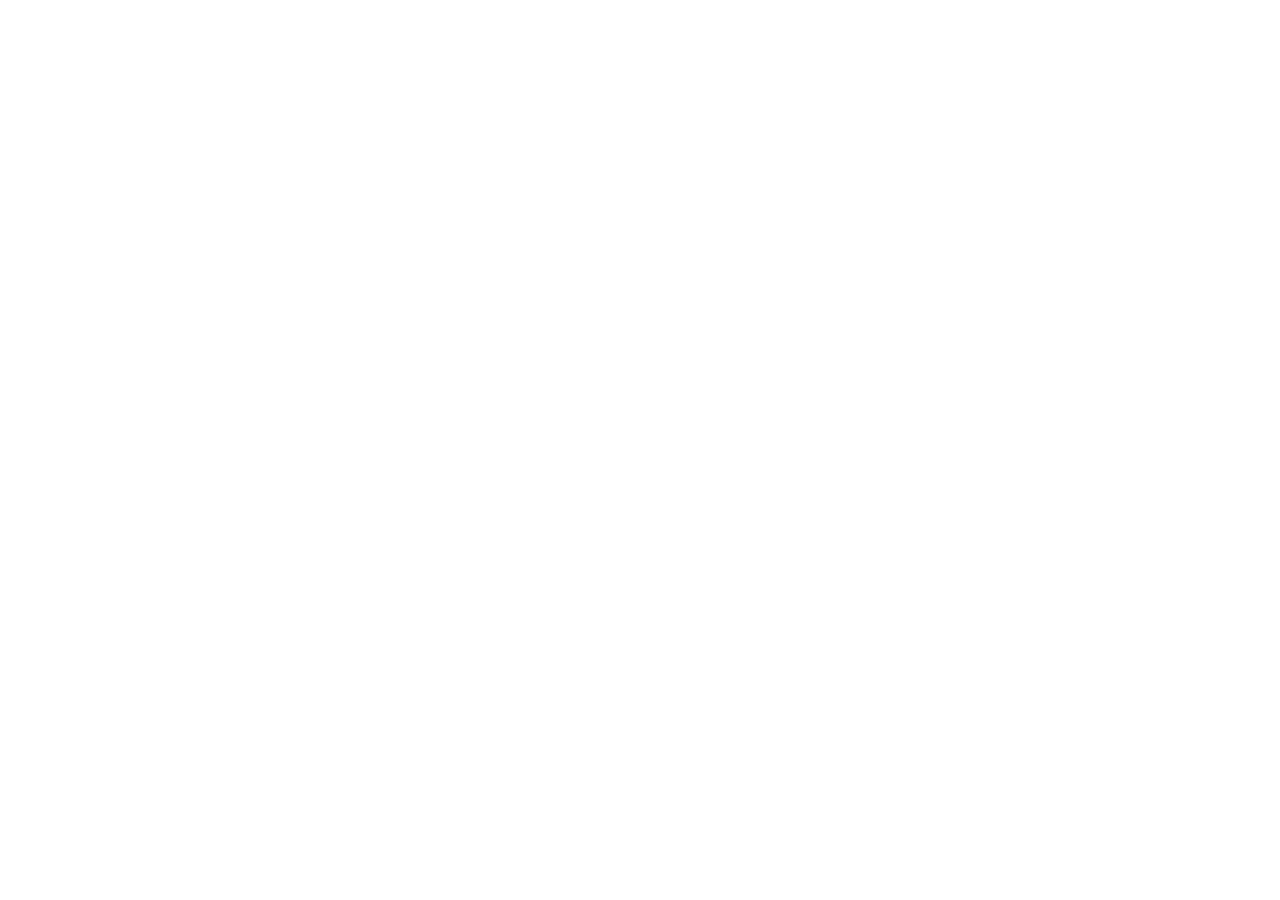
==== домашнее_задание/1.html @ 11a519ba "homework4" ====
<!DOCTYPE html>
<html lang="en">
<head>
  <meta charset="UTF-8">
  <title>Homework4.1</title>
</head>
<body>
<!--
Обязательное задание.

Необходимо данное задание выполнить в es5 стиле и в es6 стиле.
Необходимо создать функцию-конструктор/класс для продукта.
Названия: `ProductES5` для es5 стиля, `ProductES6` для es6 стиля.
При создании объекта от функции-конструктора/класса необходимо передавать имя
и цену товара, эта информация должна быть сохранена в объекте.
Также у объекта должна быть возможность выполнить метод `make25Discount`, данный
метод должен уменьшать стоимость продукта на 25%.
Необходимо продемонстрировать работу с объектом (в свободной форме).
-->
<script>
  "use strict";

  function ProductES5(name, price) {
    this.name = name;
    this.price = price;
  }

  ProductES5.prototype.make25Discount = function() {
    this.price *= .75; 
  };

  class ProductES6 {
    constructor(name, price) {
      this.name = name;
      this.price = price;
    }

    make25Discount() {
      this.price *= .75; 
    }
  }

  const product1 = new ProductES5("bread", 24);
  const product2 = new ProductES6("butter", 300);

  console.log(product1);
  console.log(product2);
  
  console.log(product1.price);
  console.log(product2.price);

  product1.make25Discount();
  product2.make25Discount();

  console.log(product1.price);
  console.log(product2.price);

</script>
</body>
</html>
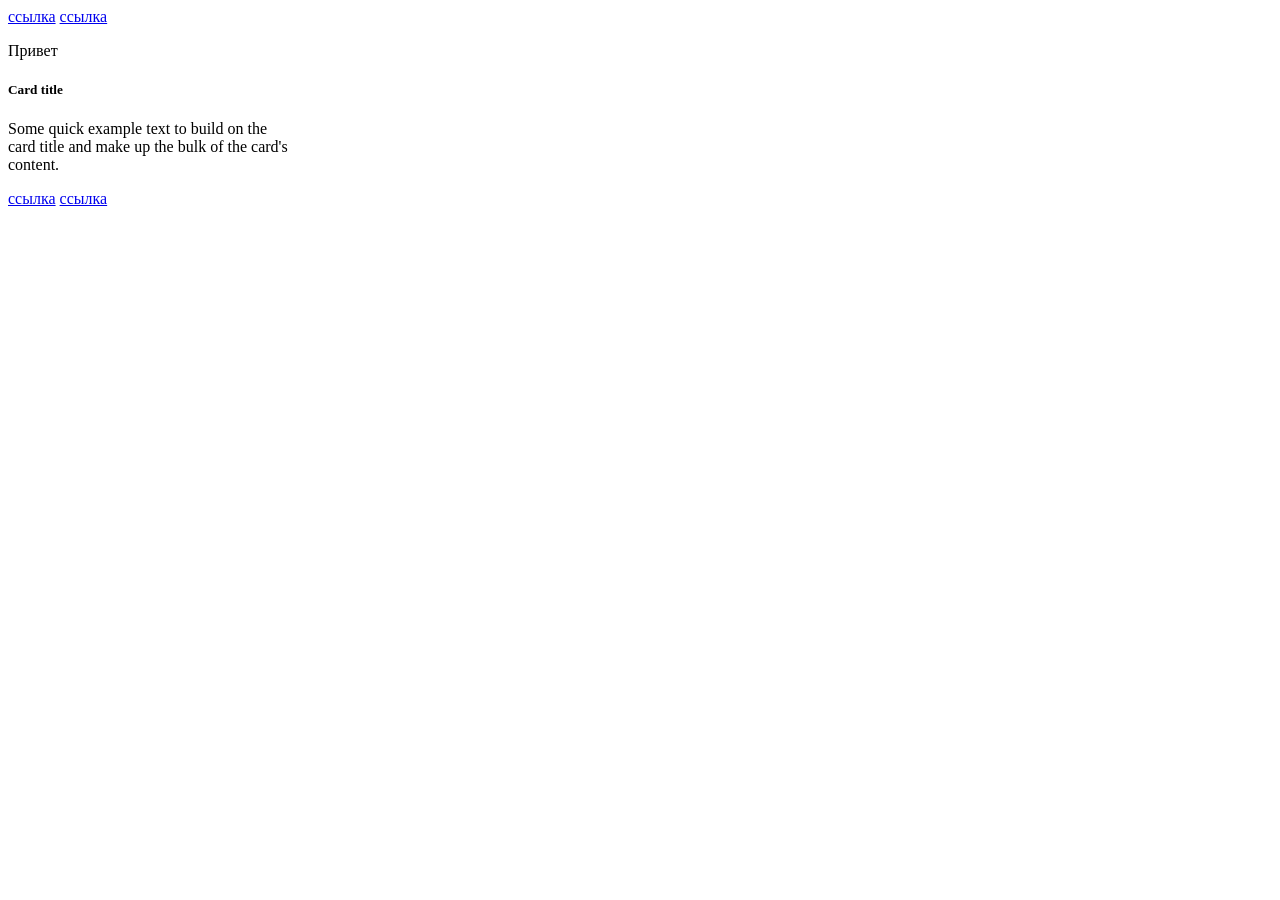
==== commit 9b39e665: "homework5" ====
--- a/домашнее_задание/1.html
+++ b/домашнее_задание/1.html
@@ -2,59 +2,88 @@
 <html lang="en">
 <head>
   <meta charset="UTF-8">
-  <title>Homework4.1</title>
+  <title>Homework5.1</title>
 </head>
 <body>
 <!--
 Обязательное задание.
 
-Необходимо данное задание выполнить в es5 стиле и в es6 стиле.
-Необходимо создать функцию-конструктор/класс для продукта.
-Названия: `ProductES5` для es5 стиля, `ProductES6` для es6 стиля.
-При создании объекта от функции-конструктора/класса необходимо передавать имя
-и цену товара, эта информация должна быть сохранена в объекте.
-Также у объекта должна быть возможность выполнить метод `make25Discount`, данный
-метод должен уменьшать стоимость продукта на 25%.
-Необходимо продемонстрировать работу с объектом (в свободной форме).
+Выполнить все задачи в теге script. Комментарии, в которых написаны задачи, не
+стирать, код с решением задачи пишем под комментарием.
 -->
+
+<a href="#" class="card-link">Card link</a>
+<a href="#" class="card-link">Another link</a>
+
+<div class="card" style="width: 18rem;">
+  <div class="card-body">
+    <h5 class="card-title" data-number="100">Card title</h5>
+    <h6 class="card-subtitle mb-2 text-muted">Card subtitle</h6>
+    <p class="card-text" data-number="50">
+      Some quick example text to build on the card title and make up the bulk of the card's
+      content.
+    </p>
+    <a href="#" id="super_link" class="card-link">Card link</a>
+    <a href="#" class="card-link" data-number="50">Another link</a>
+  </div>
+</div>
+
 <script>
   "use strict";
 
-  function ProductES5(name, price) {
-    this.name = name;
-    this.price = price;
-  }
+  /*
+  1. Найти по id, используя getElementById, элемент с id равным "super_link" и
+  вывести этот элемент в консоль.
+   */
+  console.log(document.getElementById('super_link'));
 
-  ProductES5.prototype.make25Discount = function() {
-    this.price *= .75; 
-  };
+  /*
+  2. Внутри всех элементов на странице, которые имеют класс "card-link",
+  поменяйте текст внутри элемента на "ссылка".
+   */
+  const arr = document.getElementsByClassName('card-link'); 
+  for (let i = 0; i < arr.length; i++) {
+    arr[i].textContent = "ссылка";
+  } 
 
-  class ProductES6 {
-    constructor(name, price) {
-      this.name = name;
-      this.price = price;
-    }
+  /*
+  3. Найти все элементы на странице с классом "card-link", которые лежат в
+  элементе с классом "card-body" и вывести полученную коллекцию в консоль.
+   */
+  console.log(document.querySelectorAll('.card-body .card-link')); 
 
-    make25Discount() {
-      this.price *= .75; 
-    }
-  }
+  /*
+  4. Найти первый попавшийся элемент на странице у которого есть атрибут
+  data-number со значением 50 и вывести его в консоль.
+   */
+  console.log(document.querySelector('[data-number="50"]'));
 
-  const product1 = new ProductES5("bread", 24);
-  const product2 = new ProductES6("butter", 300);
+  /*
+  5. Выведите содержимое тега title в консоль.
+   */
+  console.log(document.title);
 
-  console.log(product1);
-  console.log(product2);
+  /*
+  6. Получите элемент с классом "card-title" и выведите его родительский узел
+  в консоль.
+   */
+  console.log(document.querySelector('.card-title').parentNode);
+
+  /*
+  7. Создайте тег `p`, запишите внутри него текст "Привет" и добавьте созданный
+  тег в начало элемента, который имеет класс "card".
+   */
+  let newTag = document.createElement("p");
+  newTag.innerText = "Привет";
+  let elemCard = document.querySelector('.card')
+  elemCard.prepend(newTag);
+
+  /*
+  8. Удалите тег h6 на странице.
+   */
+  const delTag = document.querySelector('h6');
+  delTag.remove();
   
-  console.log(product1.price);
-  console.log(product2.price);
-
-  product1.make25Discount();
-  product2.make25Discount();
-
-  console.log(product1.price);
-  console.log(product2.price);
-
 </script>
 </body>
 </html>
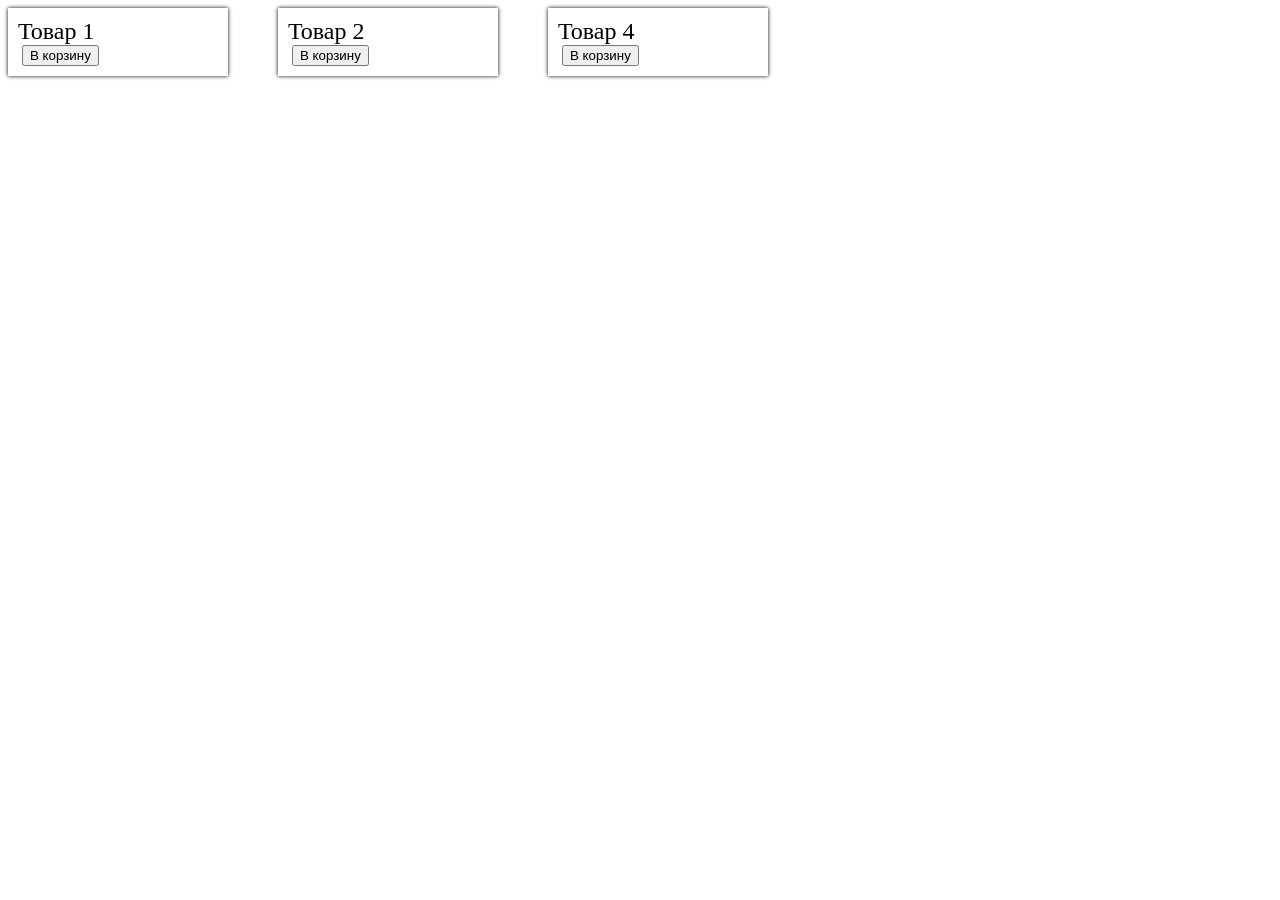
==== commit 6ca2a6f2: "homework6" ====
--- a/домашнее_задание/1.html
+++ b/домашнее_задание/1.html
@@ -1,89 +1,93 @@
 <!DOCTYPE html>
 <html lang="en">
+
 <head>
   <meta charset="UTF-8">
-  <title>Homework5.1</title>
+  <title>Homework6.1</title>
+  <style>
+    .product {
+      width: 200px;
+      padding: 10px;
+      float: left;
+      margin-right: 30px;
+      box-shadow: 0 0 4px black;
+    }
+  </style>
 </head>
+
 <body>
-<!--
+  <!--
 Обязательное задание.
 
 Выполнить все задачи в теге script. Комментарии, в которых написаны задачи, не
 стирать, код с решением задачи пишем под комментарием.
 -->
+  <div class="product">
+    <div class="productName">Товар 1</div>
+    <img src="https://picsum.photos/id/367/200/300" alt="">
+    <button>В корзину</button>
+  </div>
+  <div class="product">
+    <div class="productName">Товар 2</div>
+    <img src="https://picsum.photos/id/425/200/300" alt="">
+    <button>В корзину</button>
+  </div>
+  <div class="product">
+    <div class="productName">Товар 3</div>
+    <img src="https://picsum.photos/id/429/200/300" alt="">
+    <button>В корзину</button>
+  </div>
 
-<a href="#" class="card-link">Card link</a>
-<a href="#" class="card-link">Another link</a>
+  <script>
+    "use strict";
 
-<div class="card" style="width: 18rem;">
-  <div class="card-body">
-    <h5 class="card-title" data-number="100">Card title</h5>
-    <h6 class="card-subtitle mb-2 text-muted">Card subtitle</h6>
-    <p class="card-text" data-number="50">
-      Some quick example text to build on the card title and make up the bulk of the card's
-      content.
-    </p>
-    <a href="#" id="super_link" class="card-link">Card link</a>
-    <a href="#" class="card-link" data-number="50">Another link</a>
-  </div>
-</div>
+    /*
+    1. Установите всем элементам с классом "productName" размер шрифта 24px.
+     */
+    document.querySelectorAll('.productName').forEach(element => {
+      element.style.fontSize = "24px";
+    });
 
-<script>
-  "use strict";
+    /*
+    2. Установите всем элементам с классом "product" внешний отступ справа 50px.
+     */
+    document.querySelectorAll('.product').forEach(element => {
+      element.style.marginRight = "50px";
+    });
 
-  /*
-  1. Найти по id, используя getElementById, элемент с id равным "super_link" и
-  вывести этот элемент в консоль.
-   */
-  console.log(document.getElementById('super_link'));
+    /*
+    3. При клике на кнопку "В корзину" название кнопки должно поменяться на
+    "Добавлено" и кнопка должна стать неактивной.
+     */
+    document.body.addEventListener('click', event => {
+      if (event.target.tagName === "BUTTON") {
+        event.target.textContent = "Добавлено";
+        event.target.disabled = true;
+      }
+    })
 
-  /*
-  2. Внутри всех элементов на странице, которые имеют класс "card-link",
-  поменяйте текст внутри элемента на "ссылка".
-   */
-  const arr = document.getElementsByClassName('card-link'); 
-  for (let i = 0; i < arr.length; i++) {
-    arr[i].textContent = "ссылка";
-  } 
+    /*
+    4. Создайте полную (глубокую) копию элемента с классом product, измените в
+    этой копии путь до картинки на:
+    https://picsum.photos/id/1080/200/300
+    Поставьте название товара в данной копии "Товар 4" и замените последний
+    отображенный товар на странице на созданную копию. У данной копии также
+    должен правильно работать код из 3-го задания.
+     */
+    const good4 = document.querySelector('.product').cloneNode(true);
+    good4.querySelector('img').src = "https://picsum.photos/id/1080/200/300";
+    good4.querySelector('.productName').textContent = "Товар 4";
+    const products = document.querySelectorAll('.product');
+    products[products.length - 1].replaceWith(good4);
 
-  /*
-  3. Найти все элементы на странице с классом "card-link", которые лежат в
-  элементе с классом "card-body" и вывести полученную коллекцию в консоль.
-   */
-  console.log(document.querySelectorAll('.card-body .card-link')); 
+    /*
+    5. По истечению 2 секунд с момента открытия страницы первый товар должен быть
+    удален из html.
+     */
 
-  /*
-  4. Найти первый попавшийся элемент на странице у которого есть атрибут
-  data-number со значением 50 и вывести его в консоль.
-   */
-  console.log(document.querySelector('[data-number="50"]'));
+    setTimeout(() => products[0].remove(), 2000);
 
-  /*
-  5. Выведите содержимое тега title в консоль.
-   */
-  console.log(document.title);
+  </script>
+</body>
 
-  /*
-  6. Получите элемент с классом "card-title" и выведите его родительский узел
-  в консоль.
-   */
-  console.log(document.querySelector('.card-title').parentNode);
-
-  /*
-  7. Создайте тег `p`, запишите внутри него текст "Привет" и добавьте созданный
-  тег в начало элемента, который имеет класс "card".
-   */
-  let newTag = document.createElement("p");
-  newTag.innerText = "Привет";
-  let elemCard = document.querySelector('.card')
-  elemCard.prepend(newTag);
-
-  /*
-  8. Удалите тег h6 на странице.
-   */
-  const delTag = document.querySelector('h6');
-  delTag.remove();
-  
-</script>
-</body>
 </html>
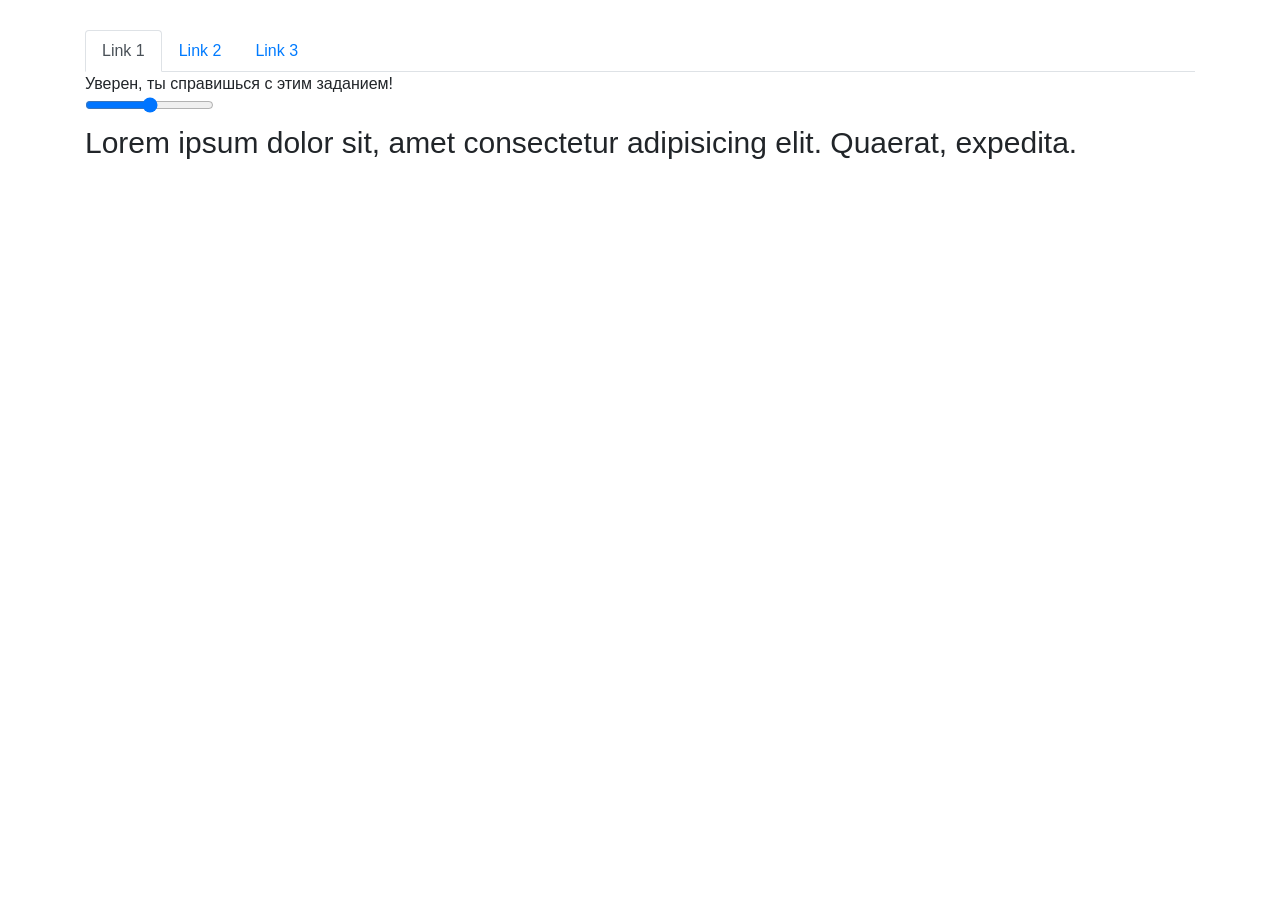
==== commit 7516b54a: "homework7" ====
--- a/домашнее_задание/1.html
+++ b/домашнее_задание/1.html
@@ -3,14 +3,16 @@
 
 <head>
   <meta charset="UTF-8">
-  <title>Homework6.1</title>
+  <title>Homework7.1</title>
+  <link rel="stylesheet" href="https://stackpath.bootstrapcdn.com/bootstrap/4.5.2/css/bootstrap.min.css"
+    integrity="sha384-JcKb8q3iqJ61gNV9KGb8thSsNjpSL0n8PARn9HuZOnIxN0hoP+VmmDGMN5t9UJ0Z" crossorigin="anonymous">
   <style>
-    .product {
-      width: 200px;
-      padding: 10px;
-      float: left;
-      margin-right: 30px;
-      box-shadow: 0 0 4px black;
+    .nav {
+      margin-top: 30px;
+    }
+
+    #inputDiv {
+      font-size: 30px;
     }
   </style>
 </head>
@@ -22,70 +24,67 @@
 Выполнить все задачи в теге script. Комментарии, в которых написаны задачи, не
 стирать, код с решением задачи пишем под комментарием.
 -->
-  <div class="product">
-    <div class="productName">Товар 1</div>
-    <img src="https://picsum.photos/id/367/200/300" alt="">
-    <button>В корзину</button>
-  </div>
-  <div class="product">
-    <div class="productName">Товар 2</div>
-    <img src="https://picsum.photos/id/425/200/300" alt="">
-    <button>В корзину</button>
-  </div>
-  <div class="product">
-    <div class="productName">Товар 3</div>
-    <img src="https://picsum.photos/id/429/200/300" alt="">
-    <button>В корзину</button>
+  <div class="container">
+    <ul class="nav nav-tabs">
+      <li class="nav-item" data-text="T1">
+        <a class="nav-link active" href="#">Link 1</a>
+      </li>
+      <li class="nav-item" data-text="X6">
+        <a class="nav-link" href="#">Link 2</a>
+      </li>
+      <li class="nav-item" data-text="H99">
+        <a class="nav-link" href="#">Link 3</a>
+      </li>
+    </ul>
+
+    <div class="text">Уверен, ты справишься с этим заданием!</div>
+
+    <input type="range" min="20" max="100">
+    <div id="inputDiv">
+      Lorem ipsum dolor sit, amet consectetur adipisicing elit. Quaerat, expedita.
+    </div>
   </div>
 
   <script>
     "use strict";
 
     /*
-    1. Установите всем элементам с классом "productName" размер шрифта 24px.
-     */
-    document.querySelectorAll('.productName').forEach(element => {
-      element.style.fontSize = "24px";
+    1. Необходимо сделать так, чтобы при клике на элемент с классом "nav-link",
+    данному элементу ставился класс "active", при этом у всех других элементов с
+    классом nav-link данных элемент отсутствовал, необходимо использовать
+    делегирование события.
+    Также необходимо чтобы в div с классом text ставился нужный текст, который
+    прописан в объекте panelText (вам необходимо определить самостоятельно, что
+    общего между данной в html версткой и объектом ниже).
+    */
+    const panelText = {
+      T1: "Уверен, ты справишься с этим заданием!",
+      X6: "Знаю, программирование это нелегко.",
+      H99: "Однако, программирование, в итоге, принесет свои плоды.",
+    };
+    const navEls = document.querySelectorAll('.nav-link');
+    document.querySelector('.nav').addEventListener('click', e => {
+      let textTag = event.target.parentNode.dataset.text;
+      document.querySelector('.text').textContent = panelText[textTag];
+      navEls.forEach(navEl => {
+        if (navEl !== event.target) {
+          navEl.classList.toggle('active', false);
+        } else {
+          navEl.classList.toggle('active', true);
+        }
+      })
     });
 
     /*
-    2. Установите всем элементам с классом "product" внешний отступ справа 50px.
+    2. Необходимо сделать так, чтобы при изменении input'а менялся и размер шрифта
+    у элемента с id="inputDiv". Перемещение ползунка должно плавно увеличивать
+    шрифт у текста, никакого резкого увеличения шрифта не должно быть при
+    перетаскивании ползунка.
      */
-    document.querySelectorAll('.product').forEach(element => {
-      element.style.marginRight = "50px";
+    const inpEl = document.querySelector('[type="range"]');
+    inpEl.addEventListener('input', ev => {
+      document.getElementById('inputDiv').style.fontSize = `${inpEl.value}px`;
     });
-
-    /*
-    3. При клике на кнопку "В корзину" название кнопки должно поменяться на
-    "Добавлено" и кнопка должна стать неактивной.
-     */
-    document.body.addEventListener('click', event => {
-      if (event.target.tagName === "BUTTON") {
-        event.target.textContent = "Добавлено";
-        event.target.disabled = true;
-      }
-    })
-
-    /*
-    4. Создайте полную (глубокую) копию элемента с классом product, измените в
-    этой копии путь до картинки на:
-    https://picsum.photos/id/1080/200/300
-    Поставьте название товара в данной копии "Товар 4" и замените последний
-    отображенный товар на странице на созданную копию. У данной копии также
-    должен правильно работать код из 3-го задания.
-     */
-    const good4 = document.querySelector('.product').cloneNode(true);
-    good4.querySelector('img').src = "https://picsum.photos/id/1080/200/300";
-    good4.querySelector('.productName').textContent = "Товар 4";
-    const products = document.querySelectorAll('.product');
-    products[products.length - 1].replaceWith(good4);
-
-    /*
-    5. По истечению 2 секунд с момента открытия страницы первый товар должен быть
-    удален из html.
-     */
-
-    setTimeout(() => products[0].remove(), 2000);
 
   </script>
 </body>
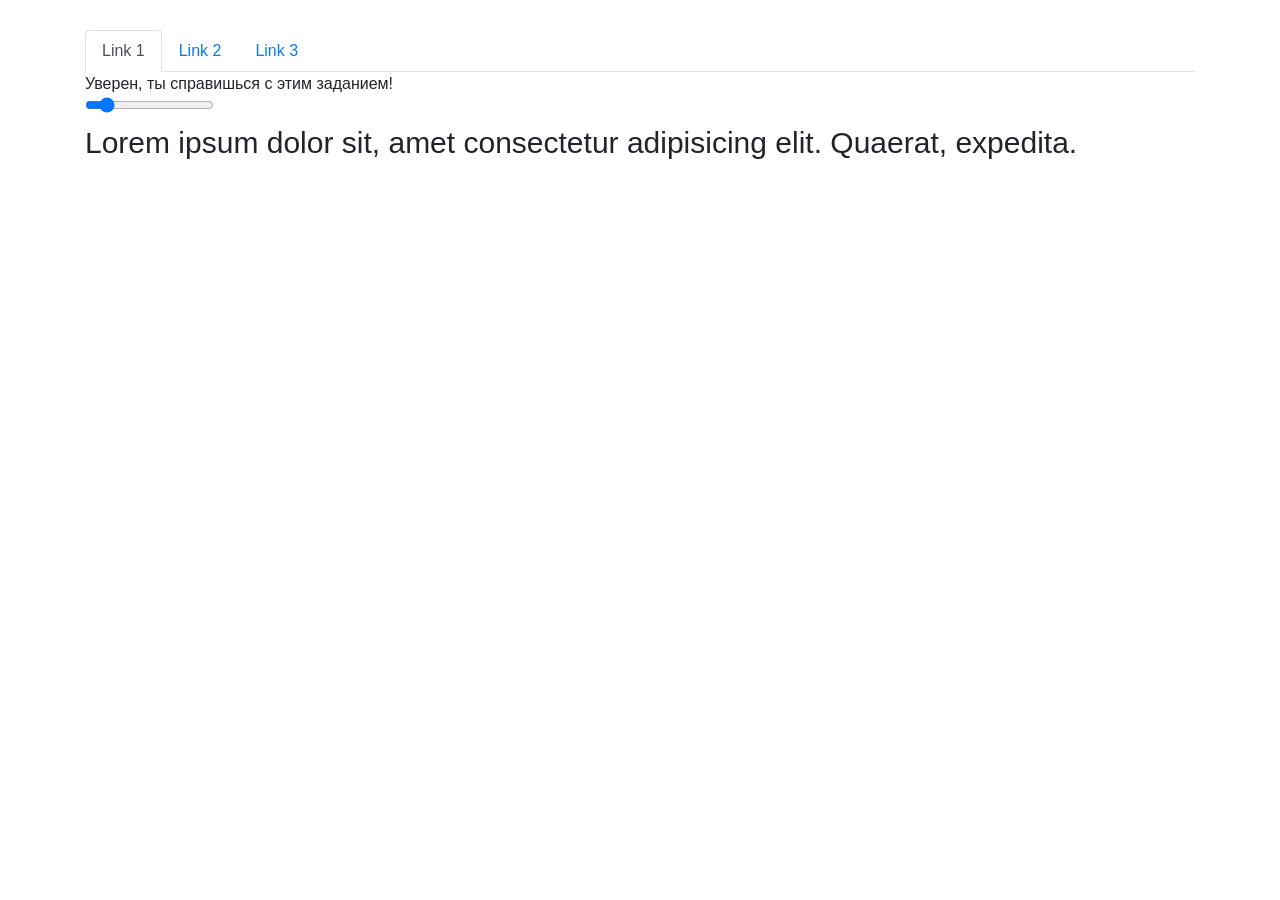
==== commit 978626cc: "change homework7" ====
--- a/домашнее_задание/1.html
+++ b/домашнее_задание/1.html
@@ -62,17 +62,17 @@
       X6: "Знаю, программирование это нелегко.",
       H99: "Однако, программирование, в итоге, принесет свои плоды.",
     };
-    const navEls = document.querySelectorAll('.nav-link');
-    document.querySelector('.nav').addEventListener('click', e => {
-      let textTag = event.target.parentNode.dataset.text;
-      document.querySelector('.text').textContent = panelText[textTag];
-      navEls.forEach(navEl => {
-        if (navEl !== event.target) {
-          navEl.classList.toggle('active', false);
-        } else {
-          navEl.classList.toggle('active', true);
-        }
-      })
+    let activeEl = document.querySelector('.active');
+    const textEl = document.querySelector('.text');
+    document.querySelector('.nav').addEventListener('click', event => {
+      if (!event.target.classList.contains('nav-link')) {
+        return;
+      }
+      activeEl.classList.remove('active');
+      event.target.classList.add('active');
+      activeEl = event.target;
+      let textTag = event.target.parentElement.dataset.text;
+      textEl.textContent = panelText[textTag];
     });
 
     /*
@@ -81,9 +81,11 @@
     шрифт у текста, никакого резкого увеличения шрифта не должно быть при
     перетаскивании ползунка.
      */
-    const inpEl = document.querySelector('[type="range"]');
-    inpEl.addEventListener('input', ev => {
-      document.getElementById('inputDiv').style.fontSize = `${inpEl.value}px`;
+    const DivEl = document.getElementById('inputDiv');
+    const inputEl = document.querySelector('[type="range"]');
+    inputEl.value = Number.parseInt(getComputedStyle(DivEl).fontSize);
+    inputEl.addEventListener('input', event => {
+      DivEl.style.fontSize = `${event.target.value}px`;
     });
 
   </script>
